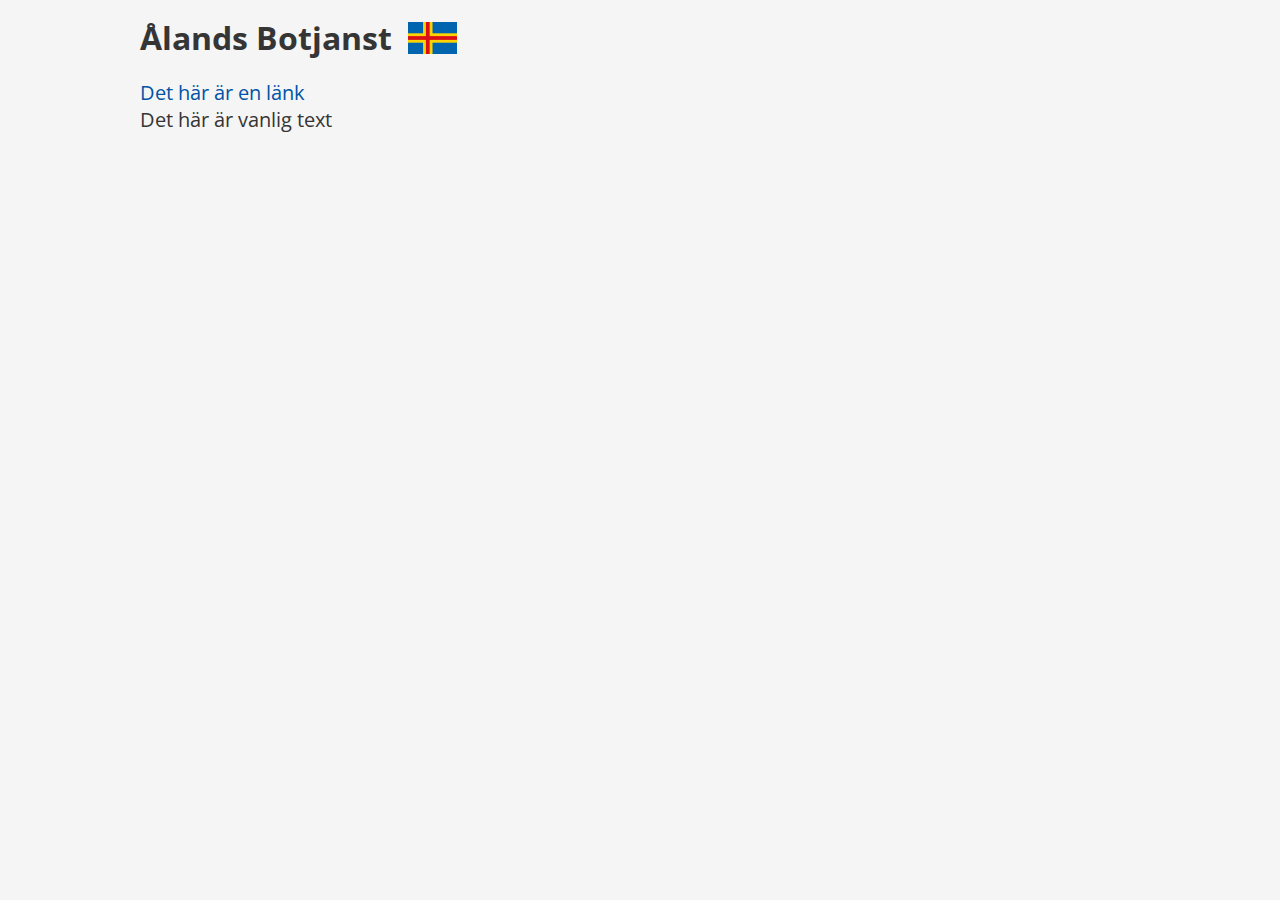
==== public/index.html @ 3bf95f16 "placeholder design" ====
<!DOCTYPE html>
<html lang="sv">
<head>
  <meta charset="UTF-8">
  <meta http-equiv="X-UA-Compatible" content="IE=edge">
  <meta name="viewport" content="width=device-width, initial-scale=1.0">
  <title>Ålands Botjanst</title>
  <link rel="stylesheet" href="style.css">
  <link rel="preconnect" href="https://fonts.googleapis.com">
<link rel="preconnect" href="https://fonts.gstatic.com" crossorigin>
<link href="https://fonts.googleapis.com/css2?family=Open+Sans&display=swap" rel="stylesheet">
</head>
<body>
  <header>
    <a href=""><h1>Ålands Botjanst</h1></a>
    <img src='./assets/axflag.svg' alt='Ålands flagga' class="axflag"></img>
  </header>
  <main>
    <p>
      <a href="">Det här är en länk</a><br>
      Det här är vanlig text
    </p>
  </main>
  <footer></footer>
</body>
</html>
---- public/style.css ----
:root {
  --text: #353535ff;
  --back: #f5f5f5ff;
  --fore: #ebebebff;
  --active: #0053a5ff;
  --activeh: rgba(0, 82, 165, 0.6);
  --select: rgba(0, 82, 165, 0.3);
}
::selection {
  background-color: var(--select);
}
body {
  margin: auto;
  font-family: 'Open Sans', sans-serif;
  max-width: 1000px;
  background-color: var(--back);
}

header {
  display: flex;
  flex-direction: row;
  gap: 1rem;
  align-items: center;
  padding-top: 1rem;
}
header a {
  text-decoration: none;
  color: var(--text);
}
header a:hover {
  color: var(--activeh);
}
header h1 {
  font-size: 2rem;
  margin: 0;
}
.axflag {
  height: 2rem;
}

main p {
  font-size: 1.225rem;
  color: var(--text);
}
main a {
  text-decoration: none;
  color: var(--active);
}
main a:hover {
  color: var(--activeh);
}
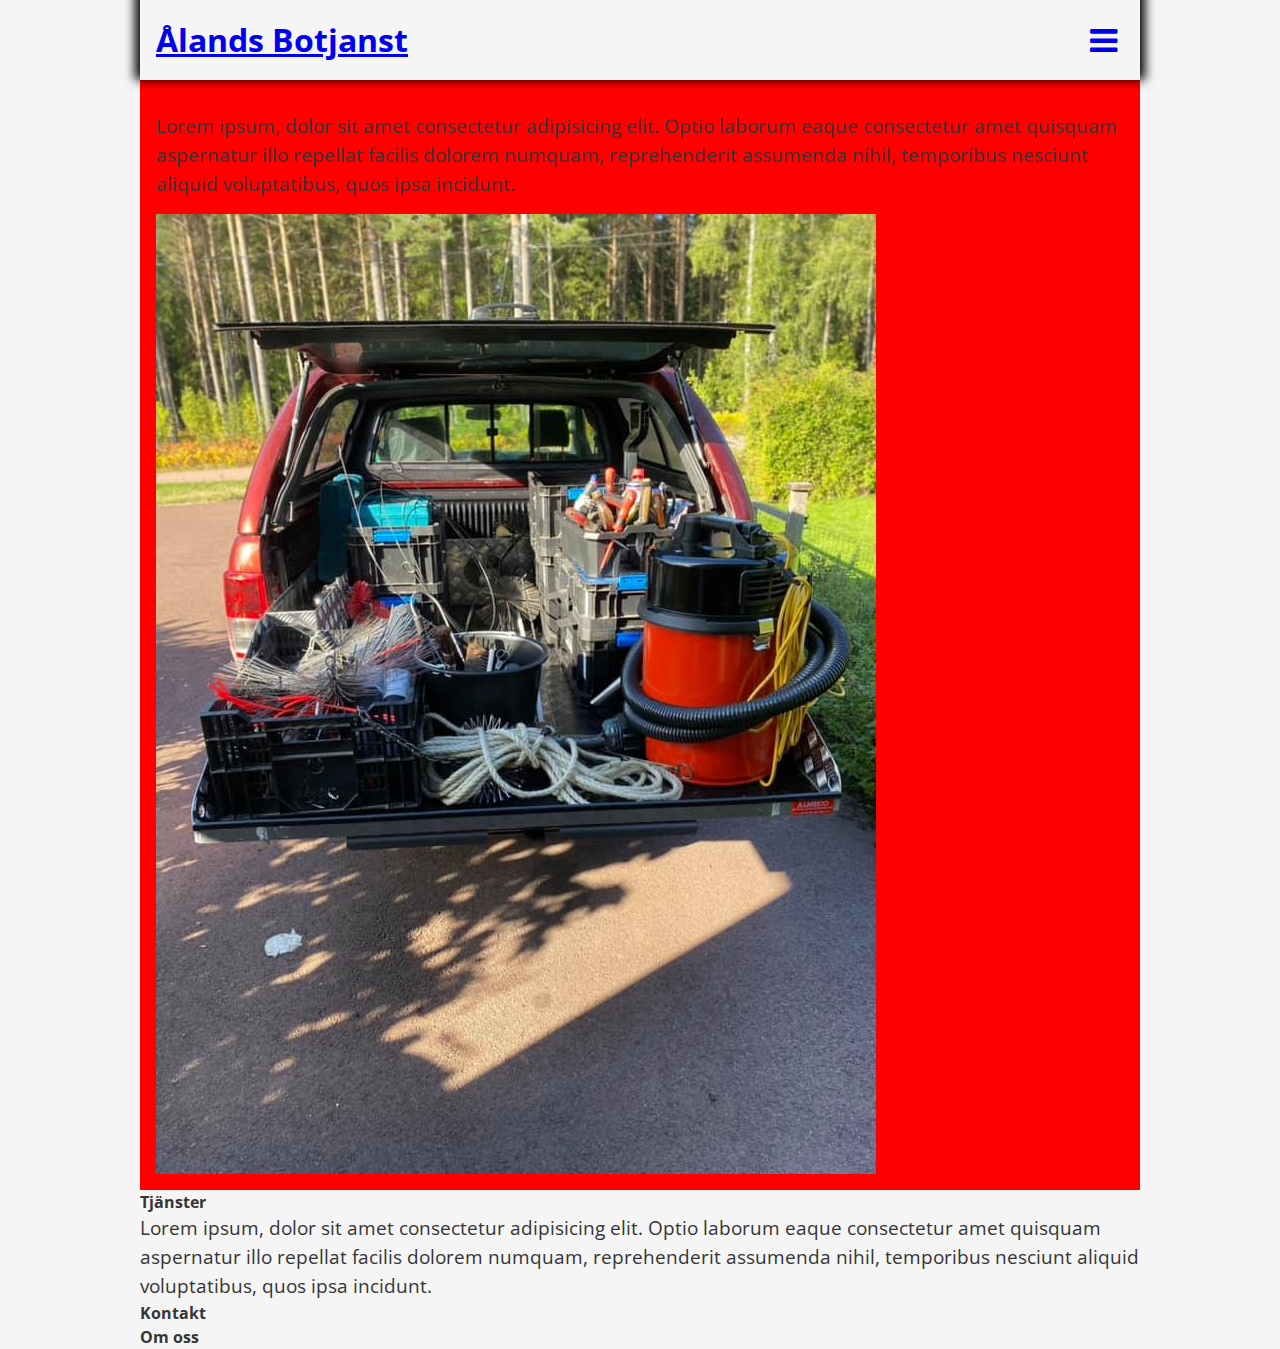
==== commit 4ba08637: "redesign" ====
--- a/public/index.html
+++ b/public/index.html
@@ -5,21 +5,48 @@
   <meta http-equiv="X-UA-Compatible" content="IE=edge">
   <meta name="viewport" content="width=device-width, initial-scale=1.0">
   <title>Ålands Botjanst</title>
+  <link rel="stylesheet" href="reset.css">
   <link rel="stylesheet" href="style.css">
   <link rel="preconnect" href="https://fonts.googleapis.com">
 <link rel="preconnect" href="https://fonts.gstatic.com" crossorigin>
 <link href="https://fonts.googleapis.com/css2?family=Open+Sans&display=swap" rel="stylesheet">
+<link rel="stylesheet" href="https://cdnjs.cloudflare.com/ajax/libs/font-awesome/4.7.0/css/font-awesome.min.css">
+<script defer src="main.js"></script>
 </head>
 <body>
-  <header>
-    <a href=""><h1>Ålands Botjanst</h1></a>
-    <img src='./assets/axflag.svg' alt='Ålands flagga' class="axflag"></img>
+  <header id="header">
+    <div>
+      <a href="./" class="name"><h1>Ålands Botjanst</h1></a>
+      <a href="javascript:void(0);" class="icon nav-toggle" onclick="navToggle()">
+        <i class="fa fa-bars fa-fw" id="nav-toggle"></i>
+      </a>
+    </div>
+    <nav id="nav-main" class="nav-main">
+      <a href="#hem">Hem</a>
+      <a href="#tjänster">Tjänster</a>
+      <a href="#kontakt">Kontakt</a>
+      <a href="#om-oss">Om oss</a>
+    </nav>
   </header>
   <main>
-    <p>
-      <a href="">Det här är en länk</a><br>
-      Det här är vanlig text
-    </p>
+    <section id="hem">
+      <div>
+        <div>
+          <p>Lorem ipsum, dolor sit amet consectetur adipisicing elit. Optio laborum eaque consectetur amet quisquam aspernatur illo repellat facilis dolorem numquam, reprehenderit assumenda nihil, temporibus nesciunt aliquid voluptatibus, quos ipsa incidunt.</p>
+        </div>
+        <div><img src="./assets/pickup.jpg" alt="Pickup lastad med verktyg"></div>
+      </div>
+    </section>
+    <section id="tjänster">
+      <h2>Tjänster</h2>
+      <p>Lorem ipsum, dolor sit amet consectetur adipisicing elit. Optio laborum eaque consectetur amet quisquam aspernatur illo repellat facilis dolorem numquam, reprehenderit assumenda nihil, temporibus nesciunt aliquid voluptatibus, quos ipsa incidunt.</p>
+    </section>
+    <section id="kontakt">
+      <h2>Kontakt</h2>
+    </section>
+    <section id="om-oss">
+      <h2>Om oss</h2>
+    </section>
   </main>
   <footer></footer>
 </body>
--- a/public/style.css
+++ b/public/style.css
@@ -1,51 +1,77 @@
 :root {
   --text: #353535ff;
   --back: #f5f5f5ff;
-  --fore: #ebebebff;
-  --active: #0053a5ff;
-  --activeh: rgba(0, 82, 165, 0.6);
-  --select: rgba(0, 82, 165, 0.3);
+  --fore: #D1D9DB;
+  --active: #3F88C5;
+  --activeh: #3F88C599;
+  --select: #3F88C599;
 }
 ::selection {
   background-color: var(--select);
 }
+html {
+  scroll-behavior: smooth;
+}
+
 body {
   margin: auto;
   font-family: 'Open Sans', sans-serif;
   max-width: 1000px;
   background-color: var(--back);
+  color: var(--text);
 }
+
 
 header {
   display: flex;
-  flex-direction: row;
+  flex-direction: column;
+  position: sticky;
+  top: 0;
+  background-color: var(--back);
+}
+header > div {
+  display: flex;
+  justify-content: space-between;
+  box-shadow: 0px -5px 10px 5px black;
+}
+h1 {
+  font-size: 2rem;
+  padding: 1rem;
+}
+.nav-toggle {
+  font-size: 2rem;
+  padding: 1rem;
+}
+nav {
+  display: none;
+}
+.nav-open {
+  
+  box-shadow: 0px -5px 10px 5px black;
+}
+
+.nav-open nav {
+  display: flex;
+  flex-direction: column;
+  padding: 1rem;
   gap: 1rem;
-  align-items: center;
+  font-size: 1.6rem;
+}
+
+p {
+  font-size: 1.2rem;
+}
+
+
+#hem p {
   padding-top: 1rem;
 }
-header a {
-  text-decoration: none;
-  color: var(--text);
-}
-header a:hover {
-  color: var(--activeh);
-}
-header h1 {
-  font-size: 2rem;
-  margin: 0;
-}
-.axflag {
-  height: 2rem;
+
+#hem img {
+  padding-top: 1rem;
 }
 
-main p {
-  font-size: 1.225rem;
-  color: var(--text);
-}
-main a {
-  text-decoration: none;
-  color: var(--active);
-}
-main a:hover {
-  color: var(--activeh);
-}
+#hem > div {
+  background-color: red;
+  padding: 1rem;
+}